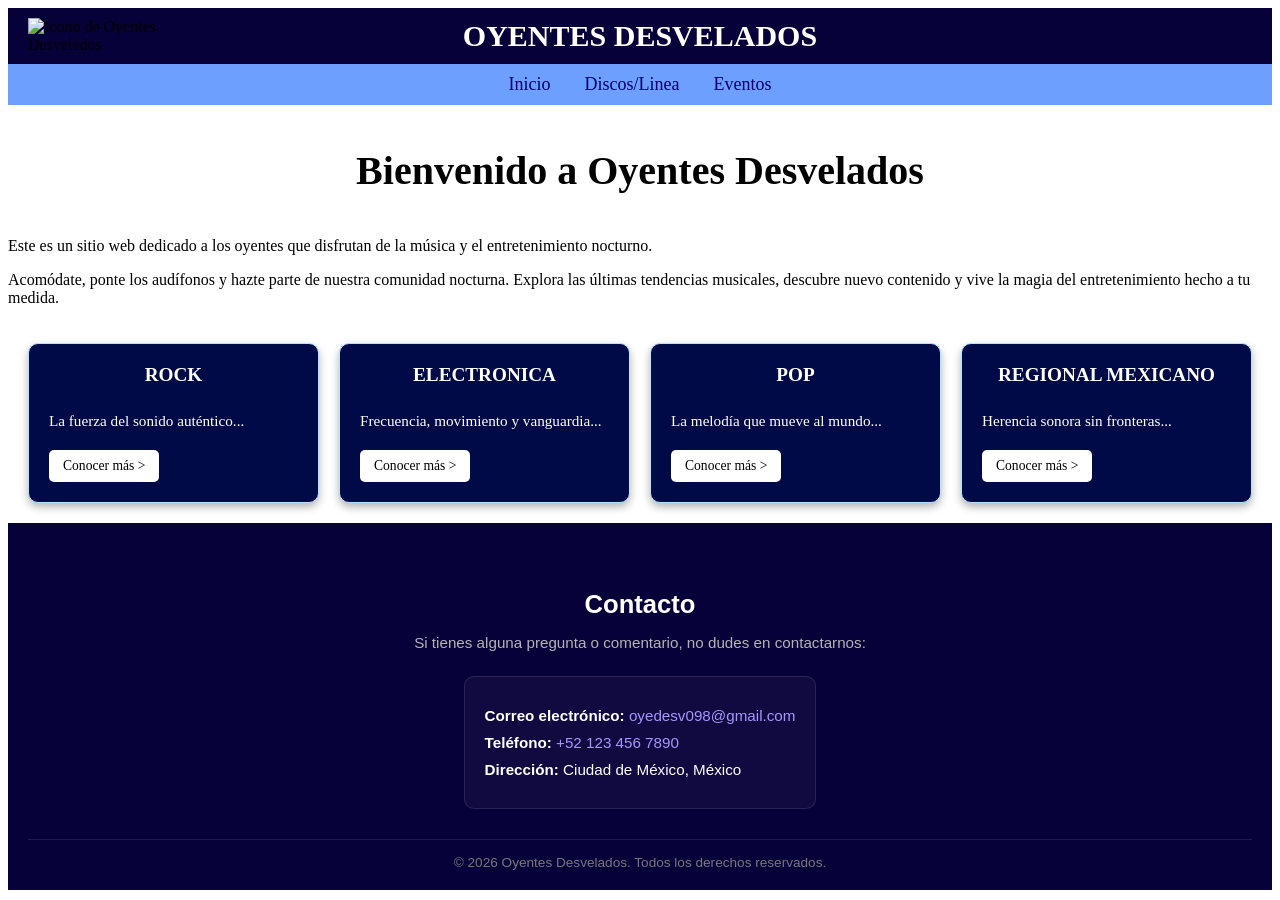
==== index.html @ a6b0dcc6 "Se hacen cambios para emparejar todo" ====
<!DOCTYPE html>
<html lang="en">

<head>
    <meta charset="UTF-8">
    <meta name="viewport" content="width=device-width, initial-scale=1.0">
    <link rel="icon" type="image/jpg" href="../Imagenes/icon.jpg">
    <link rel="stylesheet" href="../Estilos/style.css">
    <title> OYENTES DESVELADOS </title>
</head>

<body>
    <audio autoplay>
        <source src="../Musica/hotel.mp3" type="audio/mpeg">
    </audio>

    <!--Enlace a la página principal-->
    <!-- Titulo de página -->
    <div class="contenedor-titulo">
        <img src="../Imagenes/icon.jpg" alt="Icono de Oyentes Desvelados">
        <h1>OYENTES DESVELADOS</h1>
    </div>

    <!-- Barra de navegación -->
    <nav class="menu-lateral">
        <aside>
            <a href="index.html">Inicio</a>
            <a href="./Paginas/disli.html">Discos/Linea</a>
            <a href="./Paginas/evento.html">Eventos</a>
        </aside>
    </nav>

    <!-- Contenido principal -->
    <main class="contenido-pagina">
        <h2>Bienvenido a Oyentes Desvelados</h2>
        <p>Este es un sitio web dedicado a los oyentes que disfrutan de la música y el entretenimiento nocturno.</p>
        <p>Acomódate, ponte los audífonos y hazte parte de nuestra comunidad nocturna. Explora las últimas
            tendencias
            musicales, descubre nuevo contenido y vive la magia del entretenimiento hecho a tu medida.</p>

        <!-- Sección de categorías -->
        <article class="contenedor-musica">
            <!-- Sección de ROCK -->
            <section class="tarjeta-musica">
                <h3><a href="./Paginas/rock.html">ROCK</a></h3>
                <p>La fuerza del sonido auténtico...</p>
                <a href="./Paginas/rock.html" class="boton-mas">Conocer más &gt;</a>
            </section>

            <!-- Sección de Electronica -->
            <section class="tarjeta-musica">
                <h3><a href="./Paginas/electro.html">ELECTRONICA</a></h3>
                <p>Frecuencia, movimiento y vanguardia...</p>
                <a href="./Paginas/electro.html" class="boton-mas">Conocer más &gt;</a>
            </section>

            <!-- Sección de POP -->
            <section class="tarjeta-musica">
                <h3><a href="./Paginas/pop.html">POP</a></h3>
                <p>La melodía que mueve al mundo...</p>
                <a href="./Paginas/pop.html" class="boton-mas">Conocer más &gt;</a>
            </section>

            <!-- Sección de Regional Mexicano -->
            <section class="tarjeta-musica">
                <h3><a href="./Paginas/reg.html">REGIONAL MEXICANO</a></h3>
                <p>Herencia sonora sin fronteras...</p>
                <a href="./Paginas/ reg.html" class="boton-mas">Conocer más &gt;</a>
            </section>
        </article>
    </main>

    <!-- Pie de página -->
    <footer class="pie-pagina">
        <div class="contenido-footer">
            <h3>Contacto</h3>
            <p class="subtitulo">Si tienes alguna pregunta o comentario, no dudes en contactarnos:</p>

            <div class="datos-contacto">
                <p><strong>Correo electrónico:</strong> <a href="mailto:oyedesv098@gmail.com">oyedesv098@gmail.com</a>
                </p>
                <p><strong>Teléfono:</strong> <a href="tel:+521234567890">+52 123 456 7890</a></p>
                <p><strong>Dirección:</strong> Ciudad de México, México</p>
            </div>
        </div>

        <div class="copyright">
            <p>&copy; 2026 Oyentes Desvelados. Todos los derechos reservados.</p>
        </div>
    </footer>
</body>

</html>
---- Estilos/style.css ----
/* Estilos para el contenedor */
.contenedor-titulo {
  display: grid;
  grid-template-columns: 1fr auto 1fr; /* 3 columnas: izquierda, centro y derecha */
  align-items: center;                 /* Centra verticalmente ambos elementos */
  background-color: #07013a;
  padding: 10px 20px;
}

/* Estilos para la imagen */
.contenedor-titulo img {
  width: 150px;
  height: auto;
  grid-column: 1;                      /* Fuerza a la imagen a ir al extremo izquierdo */
  justify-self: start;                 /* Se pega completamente al borde izquierdo */
}

/* Estilos para el Título */
.contenedor-titulo h1 {
  grid-column: 2;                      /* Fuerza al texto a ir al centro exacto */
  margin: 0;
  color: #ffffff;
  font-size: 30px;                     /* Tamaño de fuente más grande */
  text-align: center;                  /* Centra el texto horizontalmente */
}

/* Estilos para la barra de navegación */

.menu-lateral {
  display: flex;                         /* Usamos flexbox para alinear los elementos */
  justify-content: center;               /* Centra los enlaces horizontalmente */
  background-color: #6c9fff;
  padding: 10px 0;                       /* Espaciado vertical */
}

.menu-lateral a {
  color: #03016d;
  text-decoration: none;
  margin: 0 15px;
  font-size: 18px;
}

.menu-lateral a:hover {
  text-decoration: underline;
  color: #fdfcfc;                       /* Cambia el color al pasar el mouse */
}

/* Estilos para el contenido principal */
.contenido-pagina h2{
  padding: 1px;
  color: #000000;
  text-align: center;
  font-size: 40px;
  line-height: 1.6;
}

/* Contenedor principal que ordena las tarjetas */
article.contenedor-musica {
  display: grid;
  grid-template-columns: repeat(auto-fit, minmax(220px, 1fr)); /* Crea la cuadrícula automática */
  gap: 20px;                                                  /* Separa las tarjetas entre sí */
  padding: 20px;
}

/* Estilo para cada tarjeta (<section>) */
.tarjeta-musica {
  background-color: #000a46;         /* Fondo oscuro para la tarjeta */
  border: 1px solid #b0e6ff;         /* Borde disimulado */
  border-radius: 10px;               /* Esquinas redondeadas */
  padding: 20px;
  display: flex;
  flex-direction: column;            /* Acomoda título, texto y botón hacia abajo */
  justify-content: space-between;    /* Alinea el botón al fondo del cuadrito */
  box-shadow: 0 4px 8px rgba(0,0,0,0.3);
}

/* Títulos h3 dentro de las tarjetas */
.tarjeta-musica h3 {
  margin-top: 0;
  margin-bottom: 10px;
  text-align: center;
}

/* Enlaces de los títulos */
.tarjeta-musica h3 a {
  color: #ffffff;
  text-decoration: none;
  font-size: 1.2rem;
}

/* Texto descriptivo */
.tarjeta-musica p {
  color: #ffffff;
  font-size: 0.95rem;
  margin-bottom: 20px;
}

/* Botón "Conocer más" */
.boton-mas {
  display: inline-block;
  background-color: #ffffff;        /* Fondo del botón */
  color: #000000;
  text-decoration: none;
  padding: 8px 14px;
  border-radius: 5px;
  font-size: 0.85rem;
  text-align: center;
  width: fit-content;               /* El tamaño se ajusta al texto */
  transition: background-color 0.2s ease;
}

.boton-mas:hover {
  background-color: #1f1480;        /* Cambio de color al pasar el cursor */
}

/* Estilos generales del Footer */
.pie-pagina {
  background-color: #07013a;        /* Tono azul oscuro nocturno */
  color: #ffffff;
  padding: 40px 20px 20px 20px;
  border-top: 2px solid  #07013a;    /* Línea sutil superior para separarlo */
  font-family: Arial, sans-serif;
}

/* Contenido centrado */
.contenido-footer {
  max-width: 800px;
  margin: 0 auto;
  text-align: center;
}

.contenido-footer h3 {
  font-size: 1.6rem;
  margin-bottom: 10px;
  color: #ffffff;
}

.contenido-footer .subtitulo {
  color: #b3b3b3;
  font-size: 0.95rem;
  margin-bottom: 25px;
}

/* Bloque con los datos de contacto en una cajita elegante */
.datos-contacto {
  background-color: rgba(255, 255, 255, 0.04);
  border: 1px solid rgba(255, 255, 255, 0.1);
  border-radius: 10px;
  padding: 20px;
  display: inline-block;
  text-align: left;
  margin-bottom: 30px;
}

.datos-contacto p {
  margin: 10px 0;
  font-size: 0.95rem;
  font-style: normal;              /* Quita la cursiva fea del address */
}

/* Enlaces del correo y teléfono */
.datos-contacto a {
  color: #a496ff;                  /* Tono morado claro para resaltar */
  text-decoration: none;
  transition: color 0.2s ease;
}

.datos-contacto a:hover {
  color: #ffffff;
  text-decoration: underline;
}

/* Sección final del Copyright */
.copyright {
  border-top: 1px solid rgba(255, 255, 255, 0.1);
  padding-top: 15px;
  text-align: center;
}

.copyright p {
  color: #777777;
  font-size: 0.85rem;
  margin: 0;
}
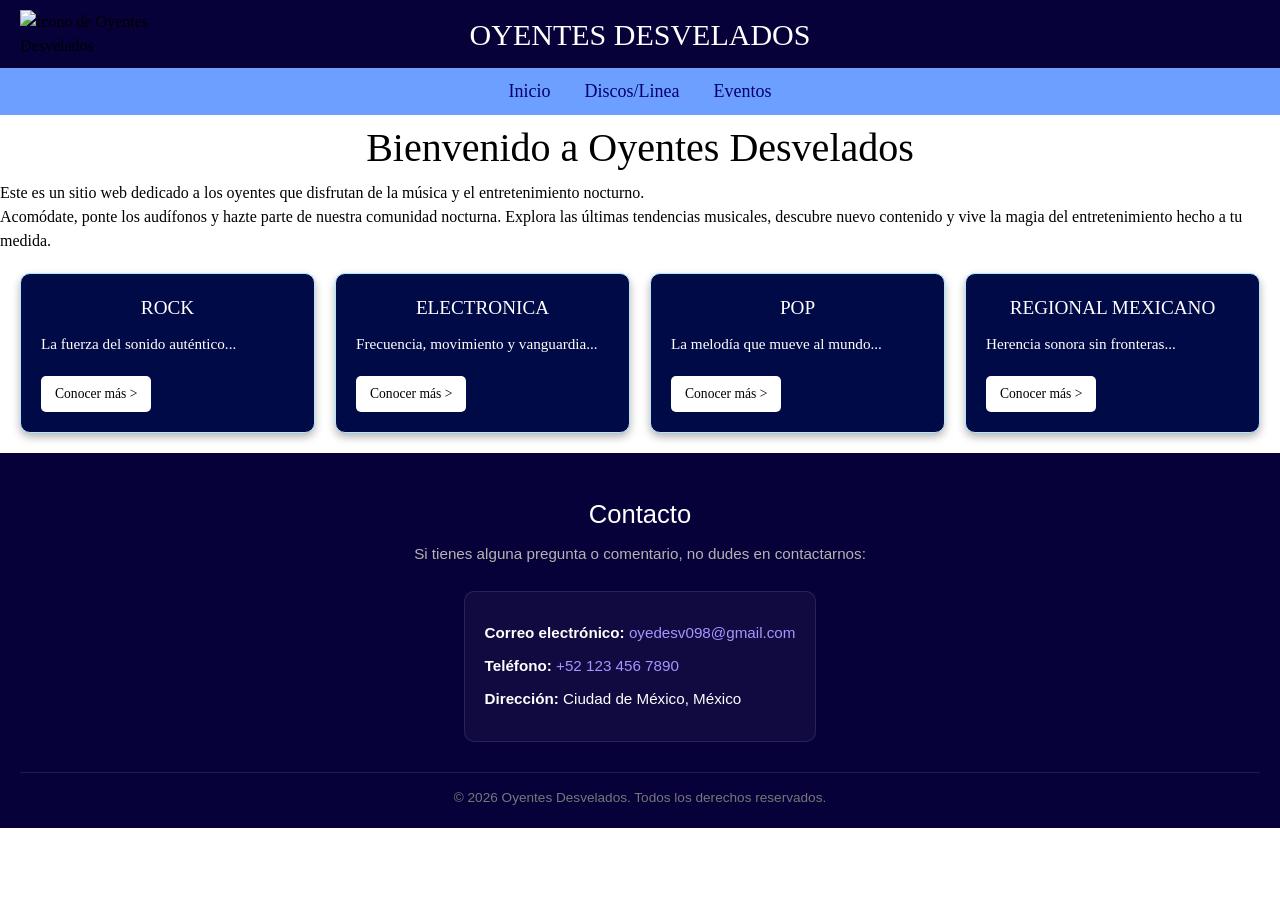
==== commit d59eb3c5: "Se agrega normalize a disli y se arreglan problemas con normalize en index y electro" ====
--- a/index.html
+++ b/index.html
@@ -5,6 +5,7 @@
     <meta charset="UTF-8">
     <meta name="viewport" content="width=device-width, initial-scale=1.0">
     <link rel="icon" type="image/jpg" href="../Imagenes/icon.jpg">
+    <link rel="stylesheet" href="../Estilos/normalize.css">
     <link rel="stylesheet" href="../Estilos/style.css">
     <title> OYENTES DESVELADOS </title>
 </head>
@@ -24,7 +25,7 @@
     <!-- Barra de navegación -->
     <nav class="menu-lateral">
         <aside>
-            <a href="index.html">Inicio</a>
+            <a href="Index.html">Inicio</a> 
             <a href="./Paginas/disli.html">Discos/Linea</a>
             <a href="./Paginas/evento.html">Eventos</a>
         </aside>
